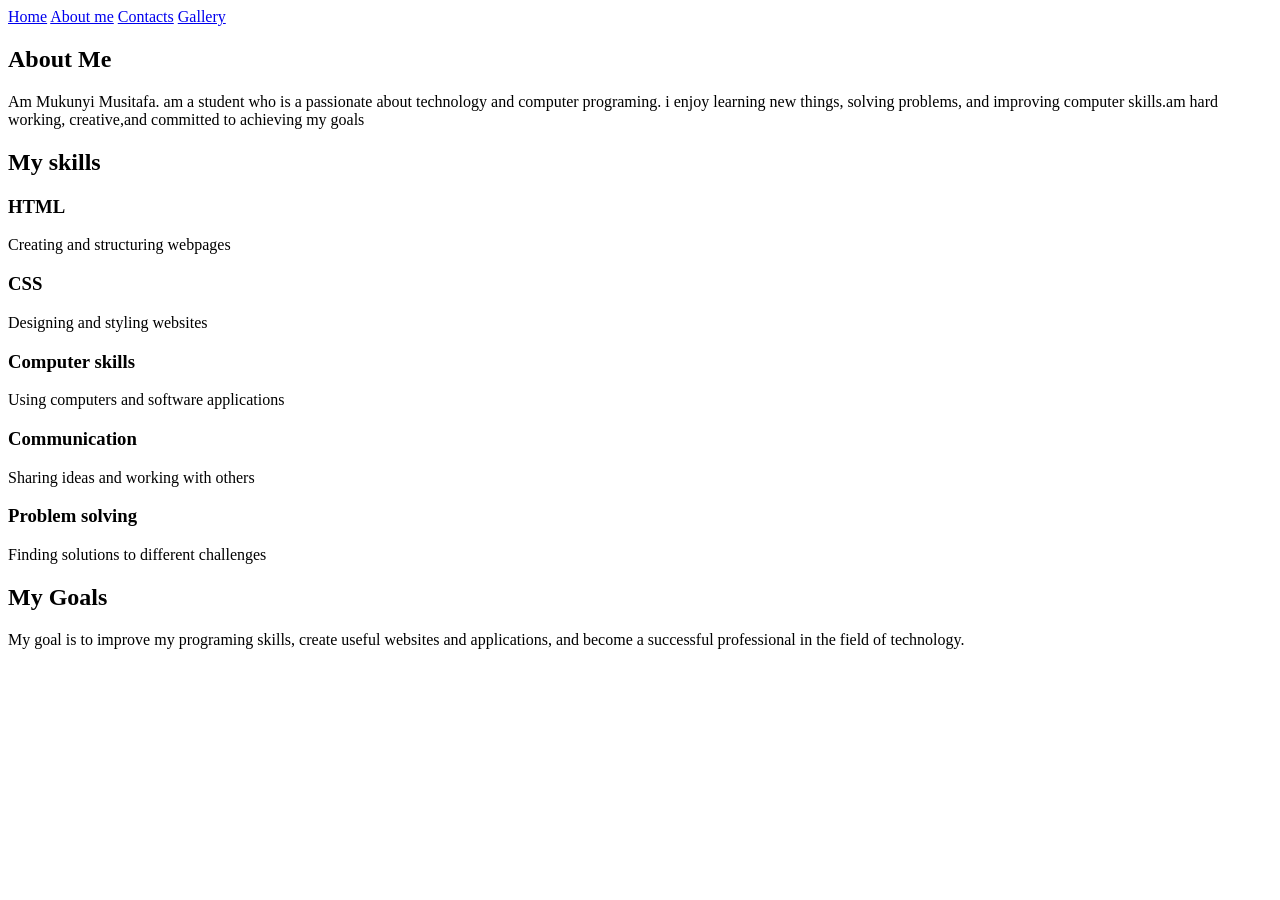
==== index.html @ fbd1f07a "added also an image" ====
<!DOCTYPE html>
<html lang="en">
<head>
    <meta charset="UTF-8">
    <meta name="viewport" content="width=device-width, initial-scale=1.0">
    <title>My portifolio</title>
</head>
<body>
     <nav>
    <a href="index.html">Home</a>
    <a href="about.html">About me</a>
    <a href="contacts.html">Contacts</a>
    <a href="gallery.html">Gallery</a>
    </nav>
    <section>
        <h1>About Me</h1>
        <p>Am Mukunyi Musitafa. am a student who is a passionate about technology
            and computer programing. i enjoy learning new things, solving problems, and
            improving computer skills.am hard working, creative,and committed to 
            achieving my goals
        </p>
    </section>
    <section id="skills">
        <h2>My skills</h2>
        <div class="skills">
            <div class="skills">
                <h3>HTML</h3>
                <P>Creating and structuring webpages</P>
            </div>
        </div>
        <div class="skills">
                <h3>CSS</h3>
                <P>Designing and styling websites</P>
            </div>
            <div class="skills">
                <h3>Computer skills</h3>
                <P>Using computers and software applications</P>
            </div>
            <div class="skills">
                <h3>Communication</h3>
                <P>Sharing ideas and working with others</P>
            </div>
            <div class="skills">
                <h3>Problem solving</h3>
                <P>Finding solutions to different challenges</P>
            </div>
    </section>
    <section>
    <h2>My Goals</h2>
    <p>
        My goal is to improve my programing skills, create useful
        websites and applications, and become a successful professional in the
        field of technology.
    </p>
    </section>
</body>
</html>
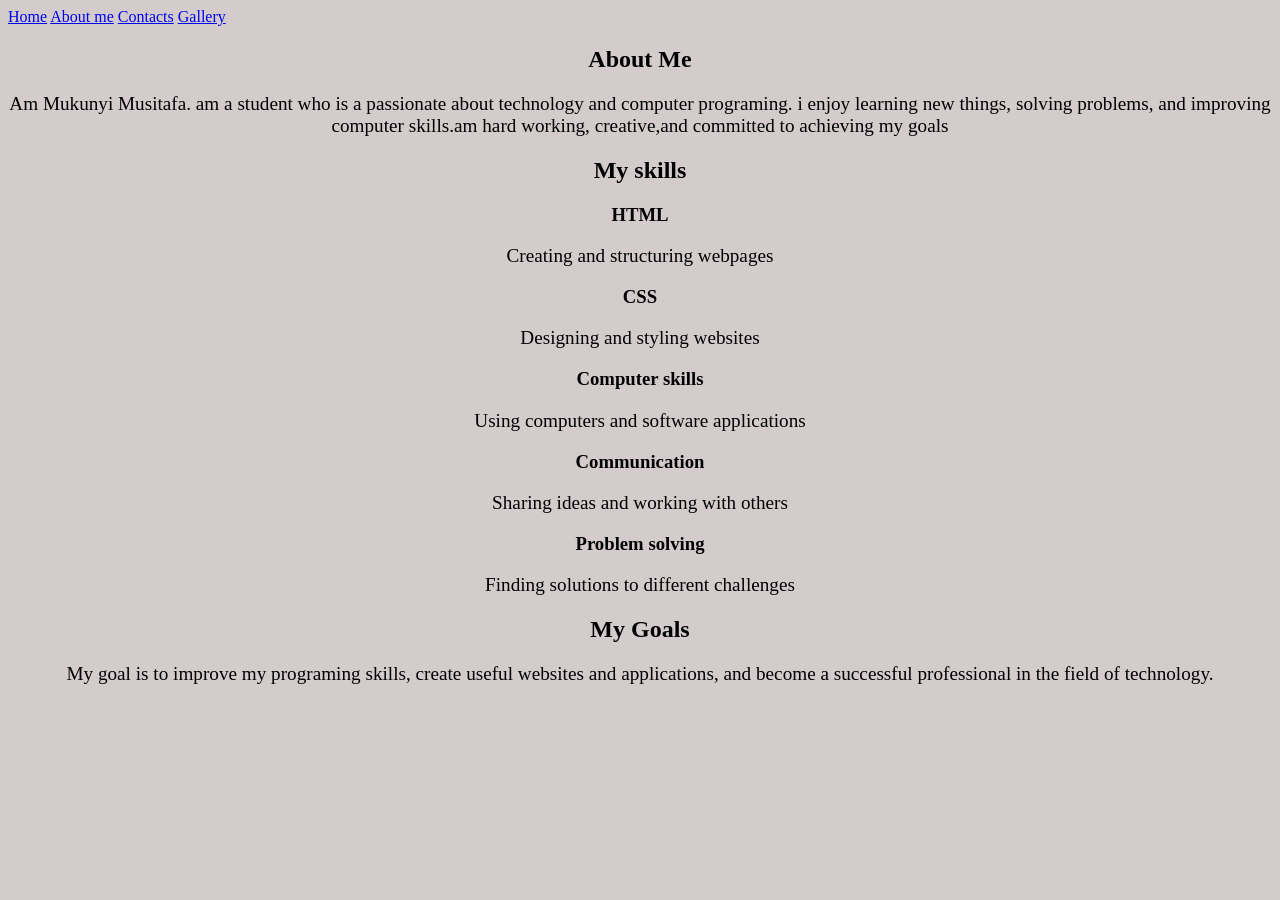
==== commit 29e6b7eb: "added images and video" ====
--- a/index.html
+++ b/index.html
@@ -4,6 +4,7 @@
     <meta charset="UTF-8">
     <meta name="viewport" content="width=device-width, initial-scale=1.0">
     <title>My portifolio</title>
+    <link rel="stylesheet" href="style.css">
 </head>
 <body>
      <nav>
--- a/style.css
+++ b/style.css
@@ -0,0 +1,51 @@
+body{
+    background-color: rgb(212, 204, 204);
+}
+.btn1{
+          float: left;
+        }
+
+          .btn{
+            float: right;
+          }
+          h1{
+            text-align: center;
+            color: black;
+
+          }
+          h2{
+            text-align: center;
+            color: black;
+          }
+          h3{
+            text-align: center;
+            color: black;
+          }
+          p{
+            text-align: center;
+            font-size: larger;
+            color: black;
+          }
+          h1:hover{
+            background-color: yellow;
+            border: 2Px solid rgb(6, 49, 129);
+            color: black;
+          }
+          footer{
+            padding: 7%;
+            font-size: larger;
+          }
+          
+/* Reduce image size in the gallery */
+.gallery-item img {
+    width: 50%;
+    height: 500px;
+    object-fit: cover;
+    border-radius: 8px;
+}
+
+/* Reduce video size in the gallery */
+.gallery-item video {
+    width: 50%;
+    height: 500px;
+}
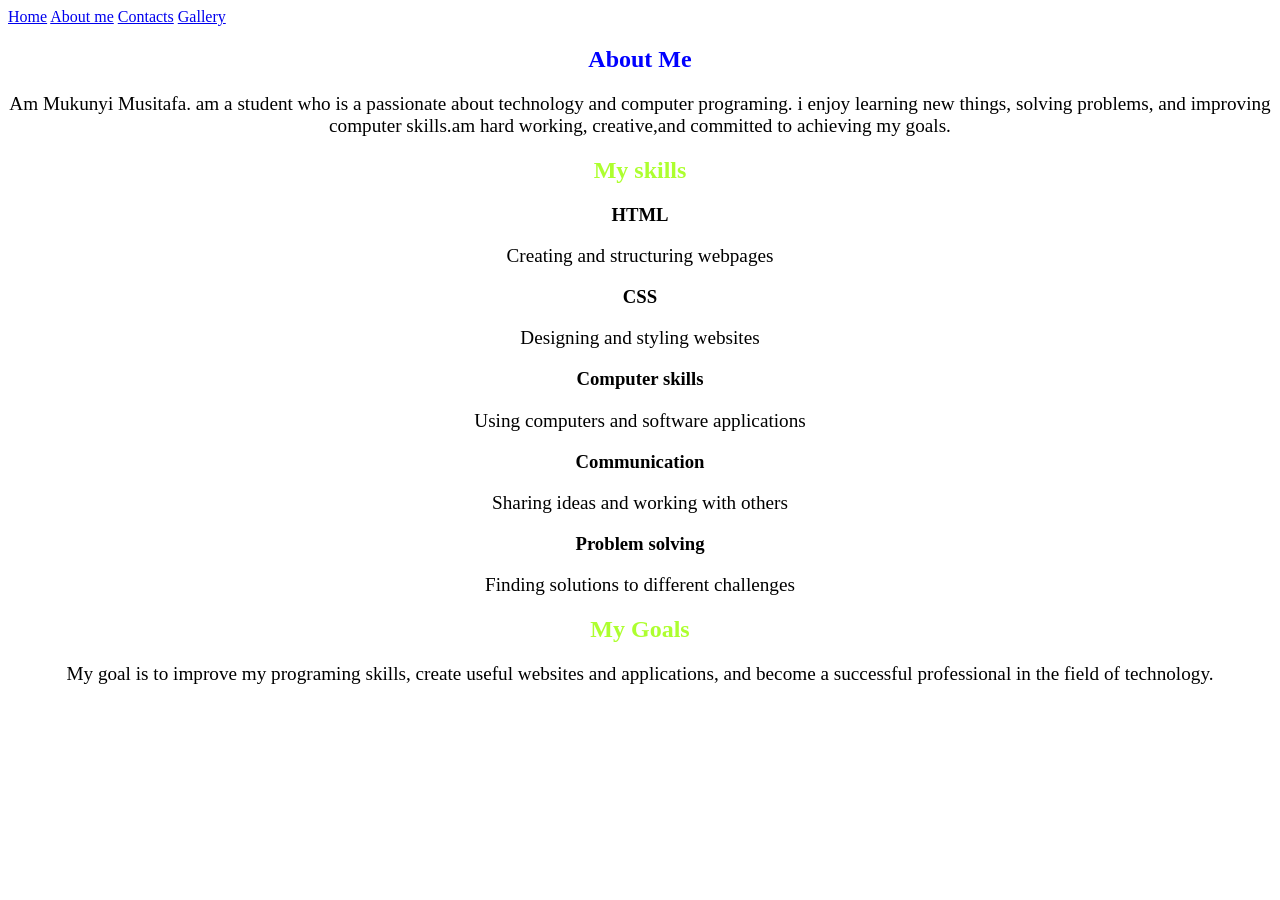
==== commit 019601d3: "Update index.html" ====
--- a/index.html
+++ b/index.html
@@ -18,7 +18,7 @@
         <p>Am Mukunyi Musitafa. am a student who is a passionate about technology
             and computer programing. i enjoy learning new things, solving problems, and
             improving computer skills.am hard working, creative,and committed to 
-            achieving my goals
+            achieving my goals.
         </p>
     </section>
     <section id="skills">
--- a/style.css
+++ b/style.css
@@ -1,5 +1,5 @@
 body{
-    background-color: rgb(212, 204, 204);
+    background-color: white;
 }
 .btn1{
           float: left;
@@ -10,29 +10,29 @@
           }
           h1{
             text-align: center;
-            color: black;
+            color: blue;
 
           }
           h2{
             text-align: center;
-            color: black;
+            color: greenyellow;
           }
           h3{
             text-align: center;
-            color: black;
+               color:black;
           }
           p{
             text-align: center;
             font-size: larger;
-            color: black;
+            color: blackS;
           }
           h1:hover{
             background-color: yellow;
-            border: 2Px solid rgb(6, 49, 129);
-            color: black;
+            border: 2Px solid rgb(12, 110, 61);
+            color: rgb(127, 14, 14);
           }
           footer{
-            padding: 7%;
+            padding: 15%;
             font-size: larger;
           }
           
